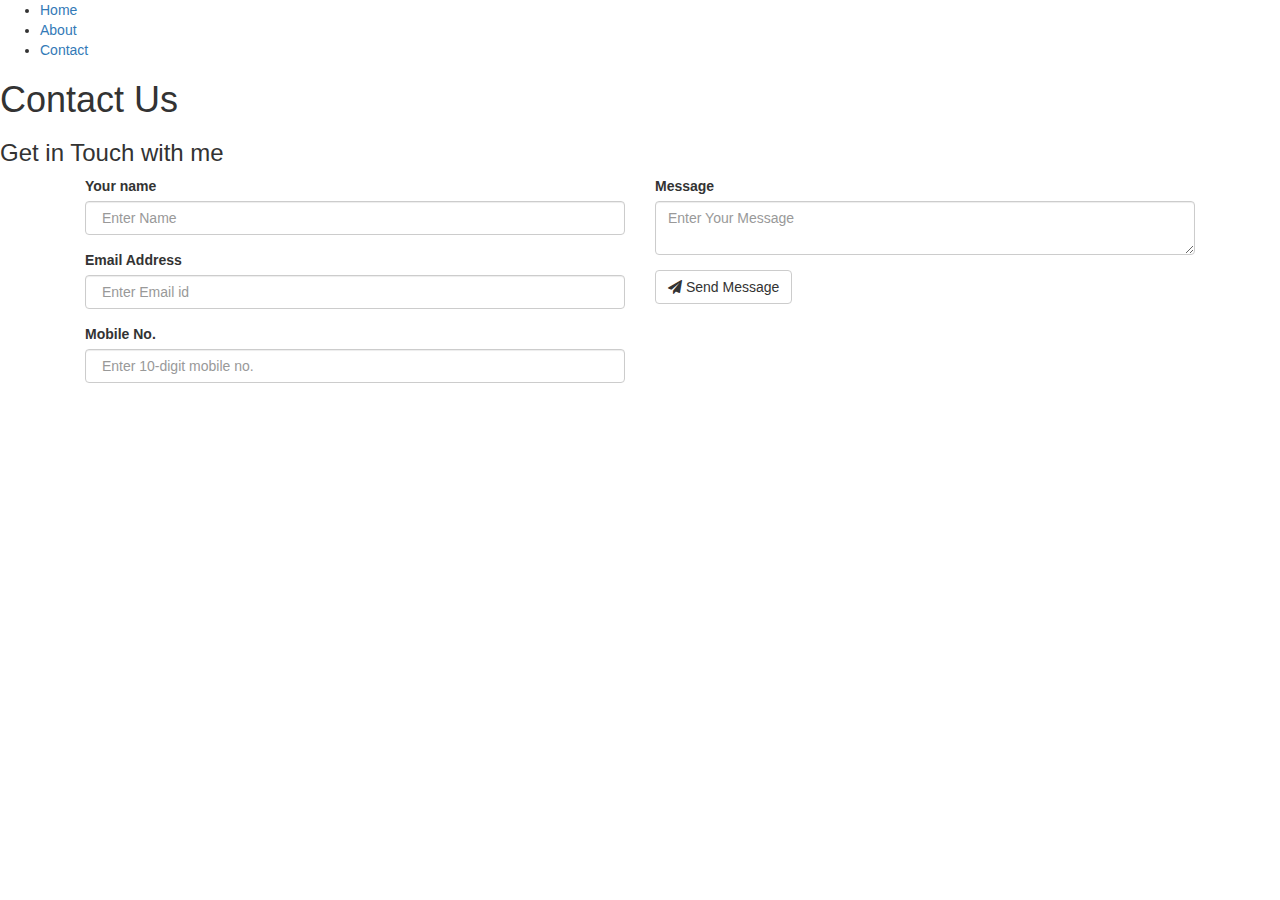
==== contact.html @ bfe7e3b9 "add the contact page and bootstrap required" ====
<!DOCTYPE html>
<html lang="en">
<head>
    <meta charset="UTF-8">
    <meta name="viewport" content="width=device-width, initial-scale=1.0">
    <meta http-equiv="X-UA-Compatible" content="ie=edge">
    <link href="https://fonts.googleapis.com/css?family=Share+Tech+Mono&display=swap" rel="stylesheet">
    <link rel="stylesheet" href="https://cdnjs.cloudflare.com/ajax/libs/font-awesome/4.7.0/css/font-awesome.min.css">
    <link href="css/bootstrap.css" rel="stylesheet" type="text/css" media="screen">
    <link rel="stylesheet" type="text/css" media="screen" href="css/styles.css" />
    <title>Contact Me</title>
</head>
<body>
     <ul>
                <li><a href="index.html">Home</a></li>
                <li><a href="about.html">About</a></li>
                <li><a class="active" href="contact.html">Contact</a></li>
     </ul>
         <section id="contact">
    			<div class="section-content">
            <div class="info">
            <h1>Contact Us</h1>
          </div>

    				<h3 class="section-header">Get in <span class="content-header wow fadeIn " data-wow-delay="0.2s" data-wow-duration="2s"> Touch with me</span></h3>

    			</div>
    			<div class="contact-section">
    			<div class="container">
            <div class="bg-info">
    				<form>
    					<div class="col-md-6 form-line">
    			  			<div class="form-group">
    			  				<label for="exampleInputUsername">Your name</label>
    					    	<input type="text" class="form-control" id="" placeholder=" Enter Name">
    				  		</div>
                  	<div class="form-group">
    					    	<label for="exampleInputEmail">Email Address</label>
    					    	<input type="email" class="form-control" id="exampleInputEmail" placeholder=" Enter Email id">
    					  	</div>
    					  	<div class="form-group">
    					    	<label for="telephone">Mobile No.</label>
    					    	<input type="tel" class="form-control" id="telephone" placeholder=" Enter 10-digit mobile no.">
    			  			</div>
    			  		</div>
    			  		<div class="col-md-6">
    			  			<div class="form-group">
    			  				<label for ="description"> Message</label>
    			  			 	<textarea  class="form-control" id="description" placeholder="Enter Your Message"></textarea>
    			  			</div>
    			  			<div>
                  </div>

    			  				<button type="button" class="btn btn-default submit"><i class="fa fa-paper-plane" aria-hidden="true"></i>  Send Message</button>
    			  			</div>

    					</div>
    				</form>
    			</div>
    		</section>
</body>
</html>
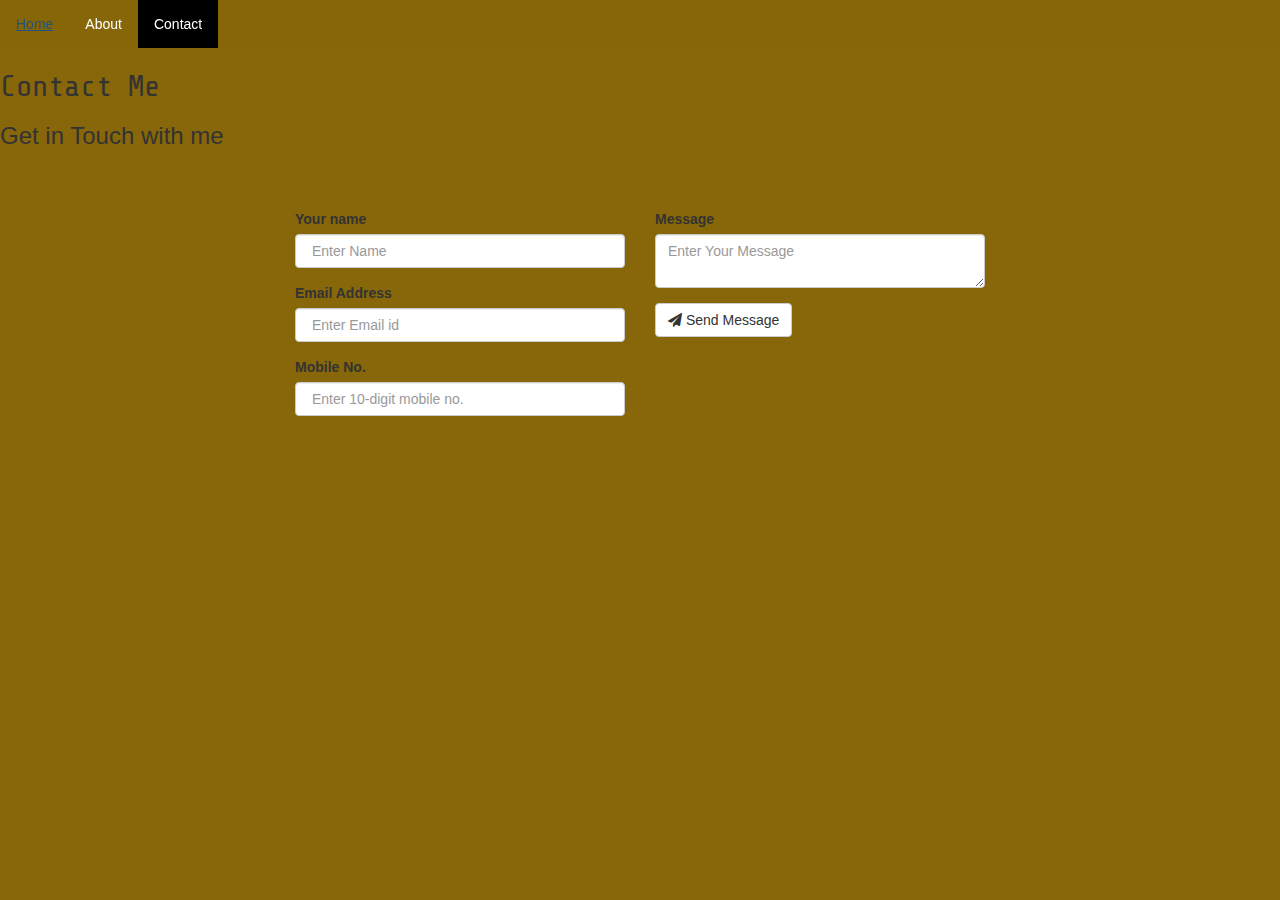
==== commit 12557717: "change the styling settings" ====
--- a/contact.html
+++ b/contact.html
@@ -19,7 +19,7 @@
          <section id="contact">
     			<div class="section-content">
             <div class="info">
-            <h1>Contact Us</h1>
+            <h2 id="top">Contact Me</h2>
           </div>
 
     				<h3 class="section-header">Get in <span class="content-header wow fadeIn " data-wow-delay="0.2s" data-wow-duration="2s"> Touch with me</span></h3>
--- a/css/styles.css
+++ b/css/styles.css
@@ -0,0 +1,167 @@
+@media screen and (max-width: 600px) {
+  ul.topnav li.right, 
+  ul.topnav li {float: none;}
+}
+
+.bar {
+  position: absolute;
+}
+
+body {margin:0;}
+
+ul {
+  list-style-type: none;
+  margin: 0;
+  padding: 0;
+  overflow: hidden;
+  background-color: #87670946;
+  position: fixed;
+  top: 0;
+  width: 100%;
+}
+
+li {
+  float: left;
+}
+
+li a {
+  display: block;
+  color: white;
+  text-align: center;
+  padding: 14px 16px;
+  text-decoration: none;
+}
+
+li a:hover:not(.active) {
+  background-color: #87670946;
+}
+
+.active {
+  background-color: #000;
+}
+
+.container {
+  position: relative;
+}
+
+@media screen and (max-width: 500px) {
+  .navbar a {
+    float: none;
+    display: block;
+  }
+}
+
+/* Bottom right text */
+.text-block {
+  position: absolute;
+  top: 0px;
+  right: 0px;
+  background-color: #87670946;
+  color: black;
+  padding-left: 20px;
+  padding-right: 20px;
+ 
+}
+
+h2 {font-family: 'Share Tech Mono', monospace;}
+p {font-family: 'Share Tech Mono', monospace;}
+
+  p#a{
+    font-size: 40px;
+  }
+  p#b{
+    font-size: 50px;
+  }
+  p#c{
+    font-size: 35px;
+  }
+  body  {
+    background-attachment: fixed;
+    background-color: #876709;
+  }
+  
+  .intro-msg{
+    position: absolute;
+    top:50px;
+    left:16px;
+  }
+   *links
+  .links {
+   position: absolute;
+   padding: 20px;
+   font-size: 30px;
+   width: 50px;
+   text-align: center;
+   text-decoration: none;
+   margin: 5px 2px;
+   border-radius: 50%;
+ }
+  
+  .fa:hover {
+      opacity: 0.7;
+  }
+  
+  .fa-facebook {
+    background: #3B5998;
+    color: white;
+  }
+  
+  .fa-twitter {
+    background: #55ACEE;
+    color: white;
+  }
+  
+  .fa-google {
+    background: #dd4b39;
+    color: white;
+  }
+  
+  .fa-linkedin {
+    background: #007bb5;
+    color: white;
+  }
+.about {
+  font-size: 150%;
+  position: relative;
+  top: 60px;
+  left: 150px;
+  width: 550px;
+  border: 2px solid #C19A6B;
+  padding: 6px;
+  margin: 10px;
+  background-color: rgba(224, 224, 224, 0.5);
+}
+
+.facts {
+  font-size: 150%;
+  position: relative;
+  top: 60px;
+  left: 300px;
+
+  border: 2px solid #C19A6B;
+  padding: 6px;
+  margin: 10px;
+  background-color: rgba(224, 224, 214, 0.4);
+} 
+.projects {
+  font-size: 150%;
+  position: relative;
+  top: 60px;
+  left: 50px;
+  width: 450px;
+  border: 2px solid #C19A6B;
+  padding: 6px;
+  margin: 10px;
+  background-color: rgba(224, 224, 224, 0.5);
+} #top {
+  top: 60px;
+  padding-top: 50px;
+}
+.container{
+  width: 750px;
+  padding-top: 50px;
+}
+.column {
+  width: 350px;
+  float: left;
+}